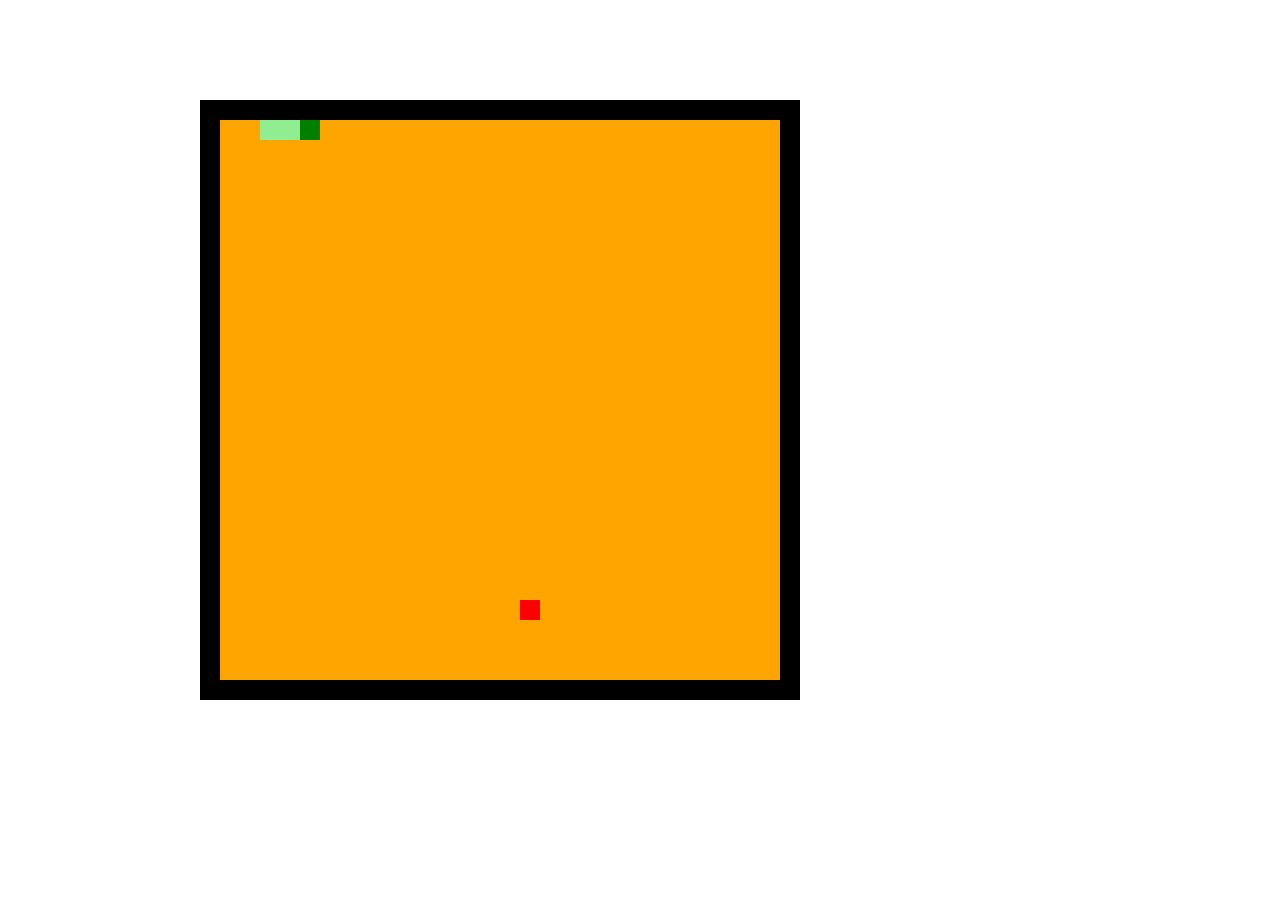
==== snakeGame/index.html @ fdce6f88 "snakeGame" ====
<!DOCTYPE html>
<html lang="en">
<head>
    <meta charset="UTF-8">
    <meta name="viewport" content="width=device-width, initial-scale=1.0">
    <title>Document</title>
    <link rel="stylesheet" href="./src/css/reset.css">
</head>
<body>
    <script src="./src/js/tool/tool.js"></script>
    <script src="./src/js/initVar.js"></script>
    <script src="./src/js/SquareFactory.js"></script>
    <script src="./src/js/ground.js"></script>
    <script src="./src/js/snake.js"></script>
    <script src="./src/js/game.js"></script>
</body>
</html>
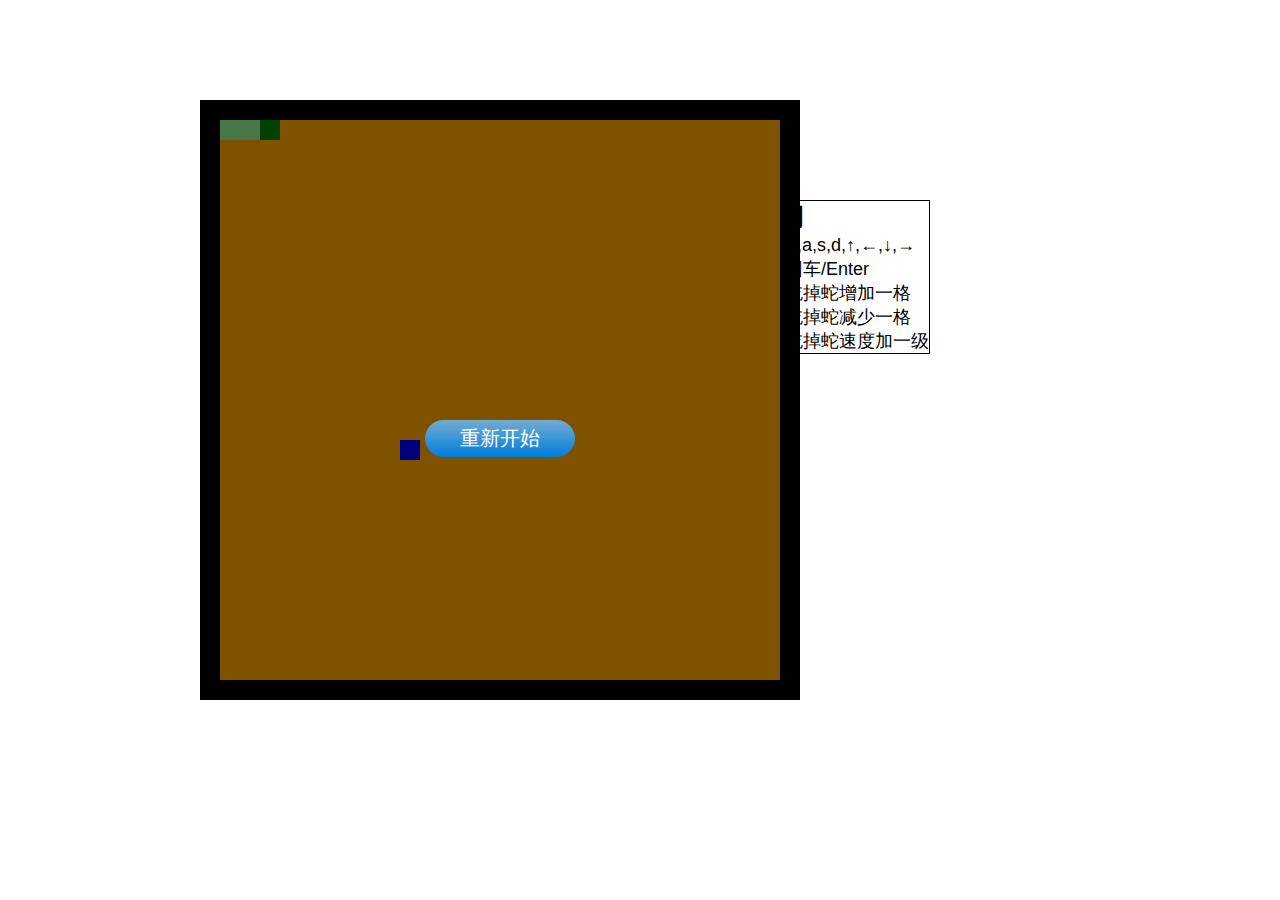
==== commit f60c6f32: "patch" ====
--- a/snakeGame/index.html
+++ b/snakeGame/index.html
@@ -5,8 +5,20 @@
     <meta name="viewport" content="width=device-width, initial-scale=1.0">
     <title>Document</title>
     <link rel="stylesheet" href="./src/css/reset.css">
+    <link rel="stylesheet" href="./src/css/index.css">
 </head>
 <body>
+    <div class="tip">
+        <h1>规则说明</h1>
+        <p>控制方向:w,a,s,d,↑,←,↓,→</p>
+        <p>游戏暂停:回车/Enter</p>
+        <p>蓝色食物:吃掉蛇增加一格</p>
+        <p>白色食物:吃掉蛇减少一格</p>
+        <p>红色食物:吃掉蛇速度加一级</p>
+    </div>
+    <div class="mask">
+        <button class="reStart">重新开始</button>
+    </div>
     <script src="./src/js/tool/tool.js"></script>
     <script src="./src/js/initVar.js"></script>
     <script src="./src/js/SquareFactory.js"></script>
--- a/snakeGame/src/css/index.css
+++ b/snakeGame/src/css/index.css
@@ -0,0 +1,41 @@
+.tip{
+    position: absolute;
+    right: 350px;
+    top: 200px;
+    border: 1px solid #000;
+}
+.tip p{
+    font-size: 18px;
+}
+.mask{
+    width: 600px;
+    height: 600px;
+    background: rgba(0,0,0,0.5);
+    position: absolute;
+    left: 200px;
+    top: 100px;
+    padding-top: 200px;
+    box-sizing: border-box;
+    text-align: center;
+    z-index: 99;
+    /* display: none; */
+}
+.mask>h1{
+    color: #ff4500;
+    text-shadow: 3px 3px 0 #fff;
+    font-size: 40px;
+}
+.mask>button{
+    width: 150px;
+    line-height: 35px;
+    text-align: center;
+    color: white;
+    background: linear-gradient(#74ACCF,#007DDC);
+    border-radius: 20px;
+    border: none;
+    font-size: 20px;
+    position: absolute;
+    top: 320px;
+    left: 50%;
+    margin-left: -75px;
+}